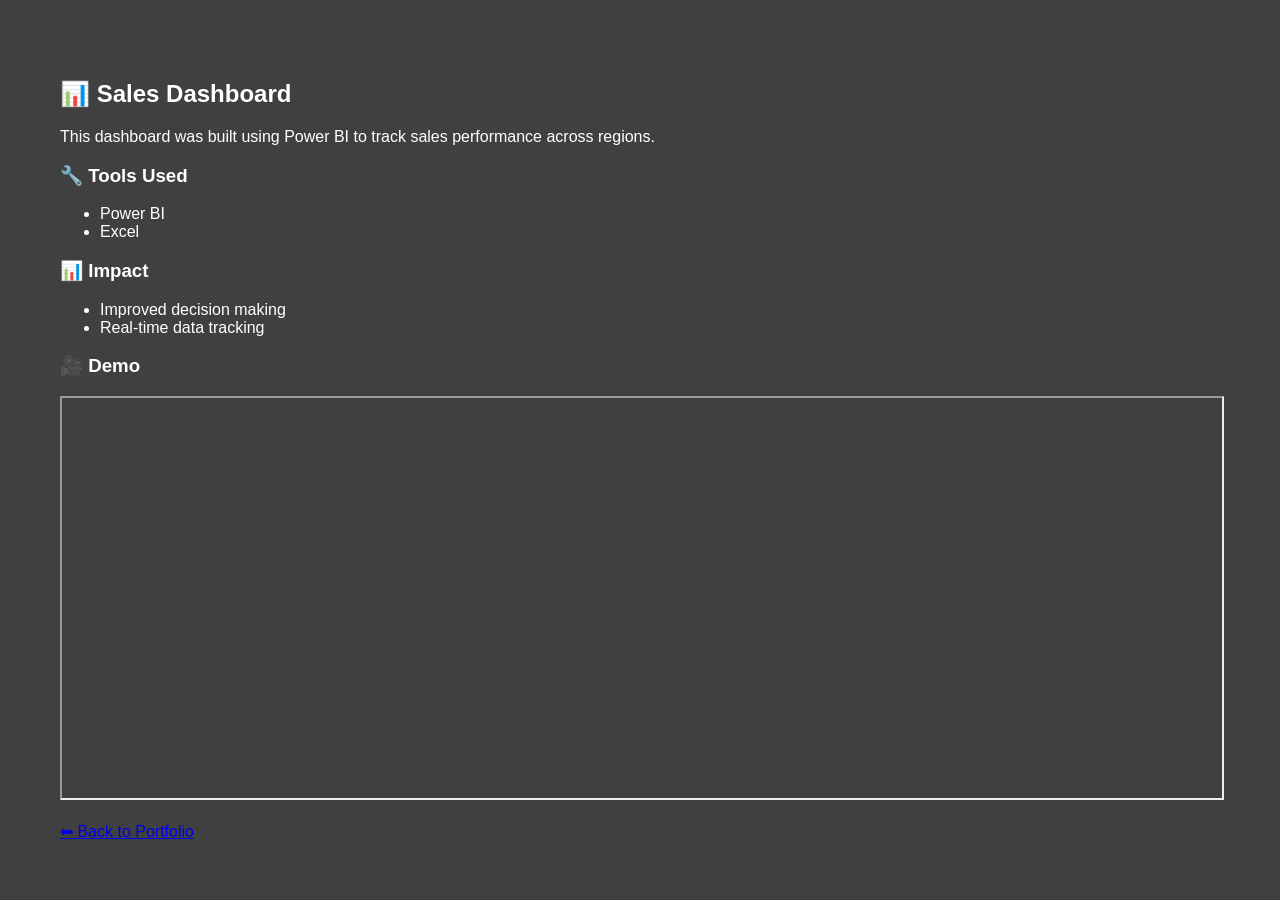
==== project1.html @ 6712d9c5 "Add sales dashboard HTML page Created a sales dashboard page with tools used and demo." ====
<!DOCTYPE html>
<html>
<head>
<title>Sales Dashboard</title>
<link rel="stylesheet" href="style.css">
</head>

<body>

<section class="section">
<h1>📊 Sales Dashboard</h1>

<p>
This dashboard was built using Power BI to track sales performance across regions.
</p>

<h3>🔧 Tools Used</h3>
<ul>
<li>Power BI</li>
<li>Excel</li>
</ul>

<h3>📊 Impact</h3>
<ul>
<li>Improved decision making</li>
<li>Real-time data tracking</li>
</ul>

<h3>🎥 Demo</h3>

<iframe width="100%" height="400"
src="https://www.youtube.com/embed/tgbNymZ7vqY">
</iframe>

<br><br>

<a href="index.html">⬅ Back to Portfolio</a>

</section>

</body>
</html>
---- style.css ----
body {
margin:0;
font-family:sans-serif;
color:white;

background:url('https://images.unsplash.com/photo-1460925895917-afdab827c52f') center/cover;
}

body::before{
content:"";
position:fixed;
width:100%;
height:100%;
background:rgba(0,0,0,0.75);
z-index:-1;
}

nav{
display:flex;
justify-content:space-between;
padding:20px;
}

.menu a{
margin-left:20px;
color:white;
text-decoration:none;
}

.hero{
display:flex;
justify-content:space-between;
align-items:center;
padding:80px;
}

.hero img{
width:220px;
border-radius:50%;
border:3px solid cyan;
}

.section{
padding:60px;
}

.grid{
display:grid;
grid-template-columns:repeat(auto-fit,minmax(200px,1fr));
gap:20px;
}

.card{
background:rgba(255,255,255,0.05);
padding:20px;
}

.skills span{
background:cyan;
color:black;
padding:8px;
margin:5px;
display:inline-block;
}

.charts{
display:flex;
gap:20px;
flex-wrap:wrap;
}

.box{
background:rgba(255,255,255,0.05);
padding:20px;
}

.bar{
background:#222;
margin:10px 0;
}

.bar span{
display:block;
background:cyan;
padding:8px;
}
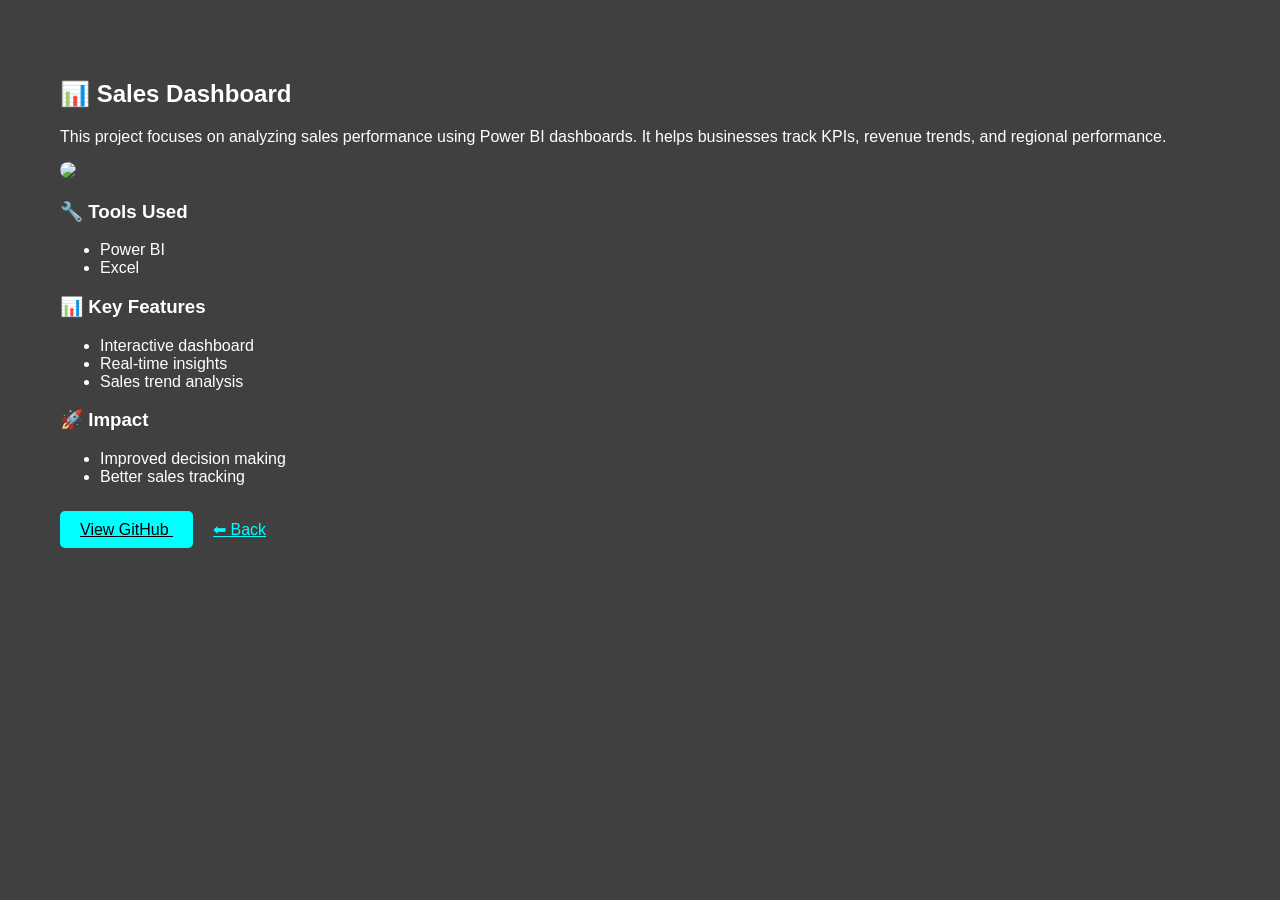
==== commit 092280de: "Revise sales dashboard content and key features Updated the content and structure of the sales dashb" ====
--- a/project1.html
+++ b/project1.html
@@ -8,11 +8,16 @@
 <body>
 
 <section class="section">
+
 <h1>📊 Sales Dashboard</h1>
 
 <p>
-This dashboard was built using Power BI to track sales performance across regions.
+This project focuses on analyzing sales performance using Power BI dashboards.
+It helps businesses track KPIs, revenue trends, and regional performance.
 </p>
+
+<!-- IMAGE -->
+<img src="https://images.unsplash.com/photo-1551288049-bebda4e38f71" width="100%" style="border-radius:10px;">
 
 <h3>🔧 Tools Used</h3>
 <ul>
@@ -20,21 +25,29 @@
 <li>Excel</li>
 </ul>
 
-<h3>📊 Impact</h3>
+<h3>📊 Key Features</h3>
+<ul>
+<li>Interactive dashboard</li>
+<li>Real-time insights</li>
+<li>Sales trend analysis</li>
+</ul>
+
+<h3>🚀 Impact</h3>
 <ul>
 <li>Improved decision making</li>
-<li>Real-time data tracking</li>
+<li>Better sales tracking</li>
 </ul>
 
-<h3>🎥 Demo</h3>
+<!-- BUTTONS -->
+<br>
 
-<iframe width="100%" height="400"
-src="https://www.youtube.com/embed/tgbNymZ7vqY">
-</iframe>
+<a href="#" style="background:cyan;padding:10px 20px;color:black;border-radius:5px;">
+View GitHub
+</a>
 
-<br><br>
-
-<a href="index.html">⬅ Back to Portfolio</a>
+<a href="index.html" style="margin-left:20px;color:cyan;">
+⬅ Back
+</a>
 
 </section>
 
--- a/style.css
+++ b/style.css
@@ -84,3 +84,8 @@
 background:cyan;
 padding:8px;
 }
+
+.card {
+  text-decoration: none;
+  color: white;
+}
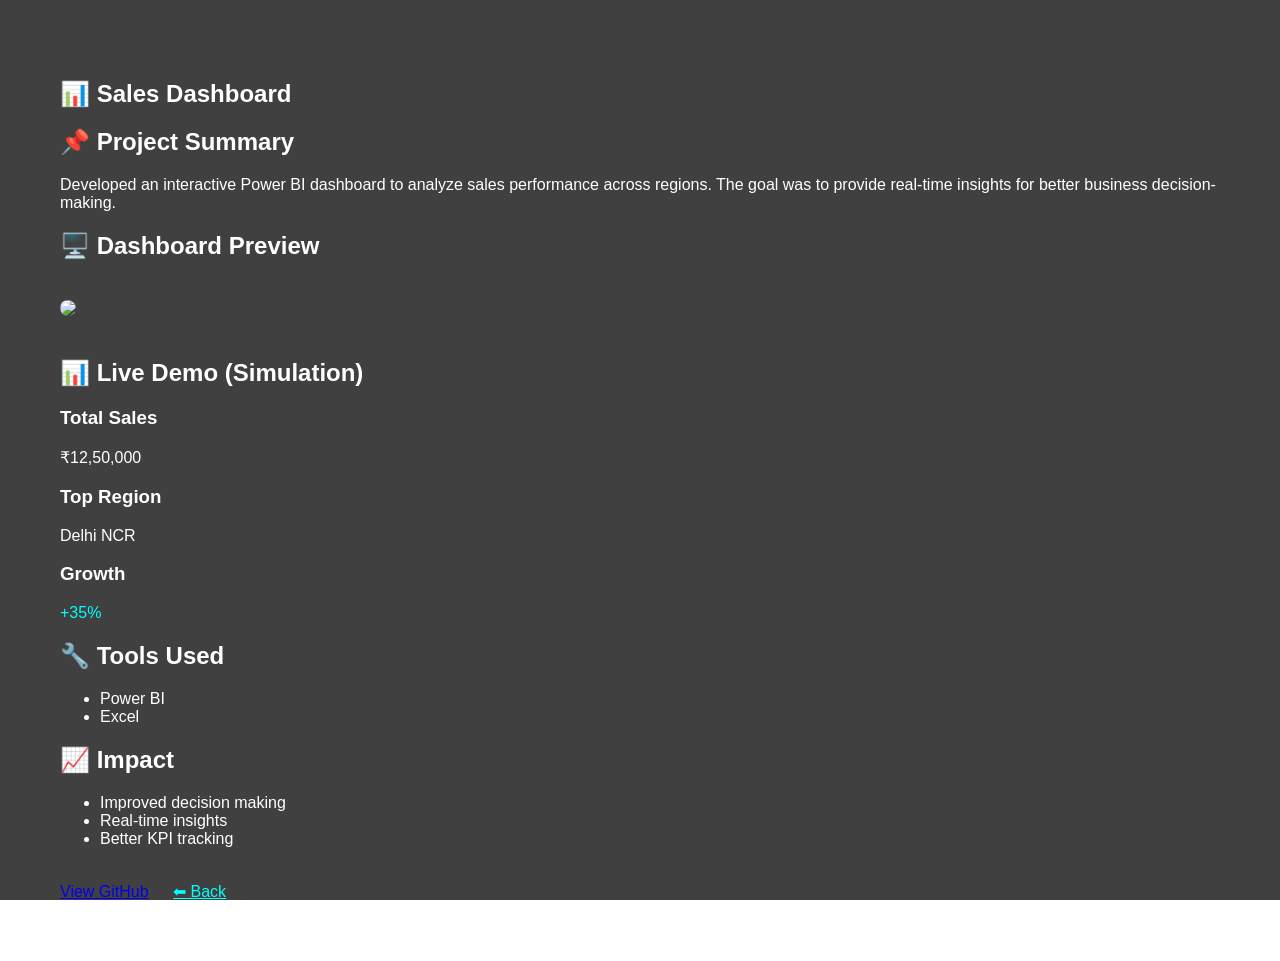
==== commit deb0c3d9: "Revise project summary and enhance dashboard details Updated project summary, added demo section, an" ====
--- a/project1.html
+++ b/project1.html
@@ -11,39 +11,50 @@
 
 <h1>📊 Sales Dashboard</h1>
 
+<!-- SUMMARY -->
+<h2>📌 Project Summary</h2>
 <p>
-This project focuses on analyzing sales performance using Power BI dashboards.
-It helps businesses track KPIs, revenue trends, and regional performance.
+Developed an interactive Power BI dashboard to analyze sales performance across regions.
+The goal was to provide real-time insights for better business decision-making.
 </p>
 
-<!-- IMAGE -->
+<!-- DEMO IMAGE -->
+<h2>🖥️ Dashboard Preview</h2>
+
 <img src="https://images.unsplash.com/photo-1551288049-bebda4e38f71" width="100%" style="border-radius:10px;">
 
-<h3>🔧 Tools Used</h3>
+<!-- DEMO UI -->
+<h2>📊 Live Demo (Simulation)</h2>
+
+<div class="demo-box">
+  <h3>Total Sales</h3>
+  <p>₹12,50,000</p>
+
+  <h3>Top Region</h3>
+  <p>Delhi NCR</p>
+
+  <h3>Growth</h3>
+  <p style="color:cyan;">+35%</p>
+</div>
+
+<!-- DETAILS -->
+<h2>🔧 Tools Used</h2>
 <ul>
 <li>Power BI</li>
 <li>Excel</li>
 </ul>
 
-<h3>📊 Key Features</h3>
-<ul>
-<li>Interactive dashboard</li>
-<li>Real-time insights</li>
-<li>Sales trend analysis</li>
-</ul>
-
-<h3>🚀 Impact</h3>
+<h2>📈 Impact</h2>
 <ul>
 <li>Improved decision making</li>
-<li>Better sales tracking</li>
+<li>Real-time insights</li>
+<li>Better KPI tracking</li>
 </ul>
 
 <!-- BUTTONS -->
 <br>
 
-<a href="#" style="background:cyan;padding:10px 20px;color:black;border-radius:5px;">
-View GitHub
-</a>
+<a href="#" class="btn">View GitHub</a>
 
 <a href="index.html" style="margin-left:20px;color:cyan;">
 ⬅ Back
--- a/style.css
+++ b/style.css
@@ -89,3 +89,14 @@
   text-decoration: none;
   color: white;
 }
+.section img {
+  margin: 20px 0;
+}
+
+button, a {
+  transition: 0.3s;
+}
+
+a:hover {
+  opacity: 0.8;
+}
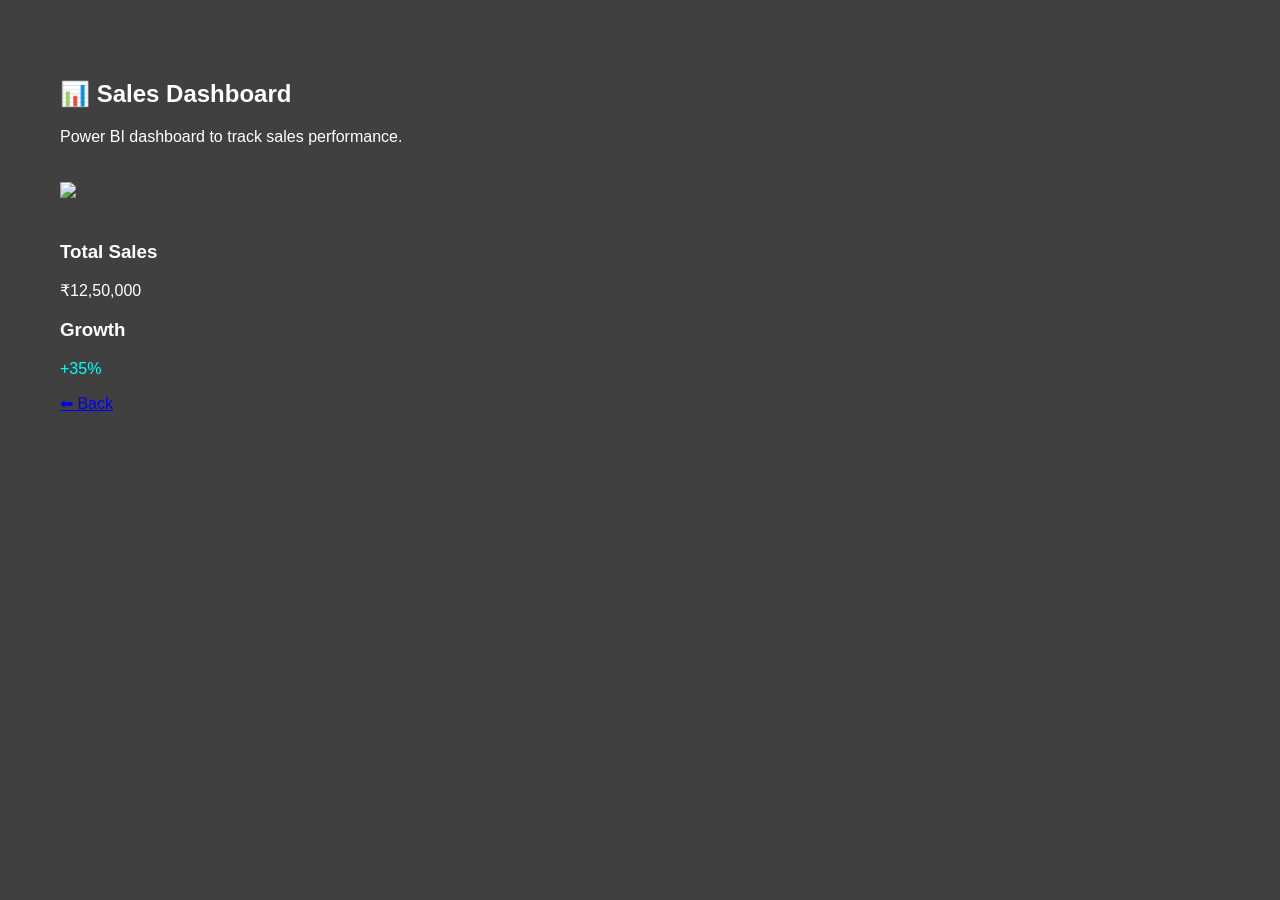
==== commit 2511c9be: "Revise project summary and add demo link Updated project summary and demo sections in project1.html." ====
--- a/project1.html
+++ b/project1.html
@@ -11,54 +11,19 @@
 
 <h1>📊 Sales Dashboard</h1>
 
-<!-- SUMMARY -->
-<h2>📌 Project Summary</h2>
-<p>
-Developed an interactive Power BI dashboard to analyze sales performance across regions.
-The goal was to provide real-time insights for better business decision-making.
-</p>
+<p>Power BI dashboard to track sales performance.</p>
 
-<!-- DEMO IMAGE -->
-<h2>🖥️ Dashboard Preview</h2>
-
-<img src="https://images.unsplash.com/photo-1551288049-bebda4e38f71" width="100%" style="border-radius:10px;">
-
-<!-- DEMO UI -->
-<h2>📊 Live Demo (Simulation)</h2>
+<img src="https://images.unsplash.com/photo-1551288049-bebda4e38f71" width="100%">
 
 <div class="demo-box">
-  <h3>Total Sales</h3>
-  <p>₹12,50,000</p>
+<h3>Total Sales</h3>
+<p>₹12,50,000</p>
 
-  <h3>Top Region</h3>
-  <p>Delhi NCR</p>
-
-  <h3>Growth</h3>
-  <p style="color:cyan;">+35%</p>
+<h3>Growth</h3>
+<p style="color:cyan;">+35%</p>
 </div>
 
-<!-- DETAILS -->
-<h2>🔧 Tools Used</h2>
-<ul>
-<li>Power BI</li>
-<li>Excel</li>
-</ul>
-
-<h2>📈 Impact</h2>
-<ul>
-<li>Improved decision making</li>
-<li>Real-time insights</li>
-<li>Better KPI tracking</li>
-</ul>
-
-<!-- BUTTONS -->
-<br>
-
-<a href="#" class="btn">View GitHub</a>
-
-<a href="index.html" style="margin-left:20px;color:cyan;">
-⬅ Back
-</a>
+<a href="index.html">⬅ Back</a>
 
 </section>
 
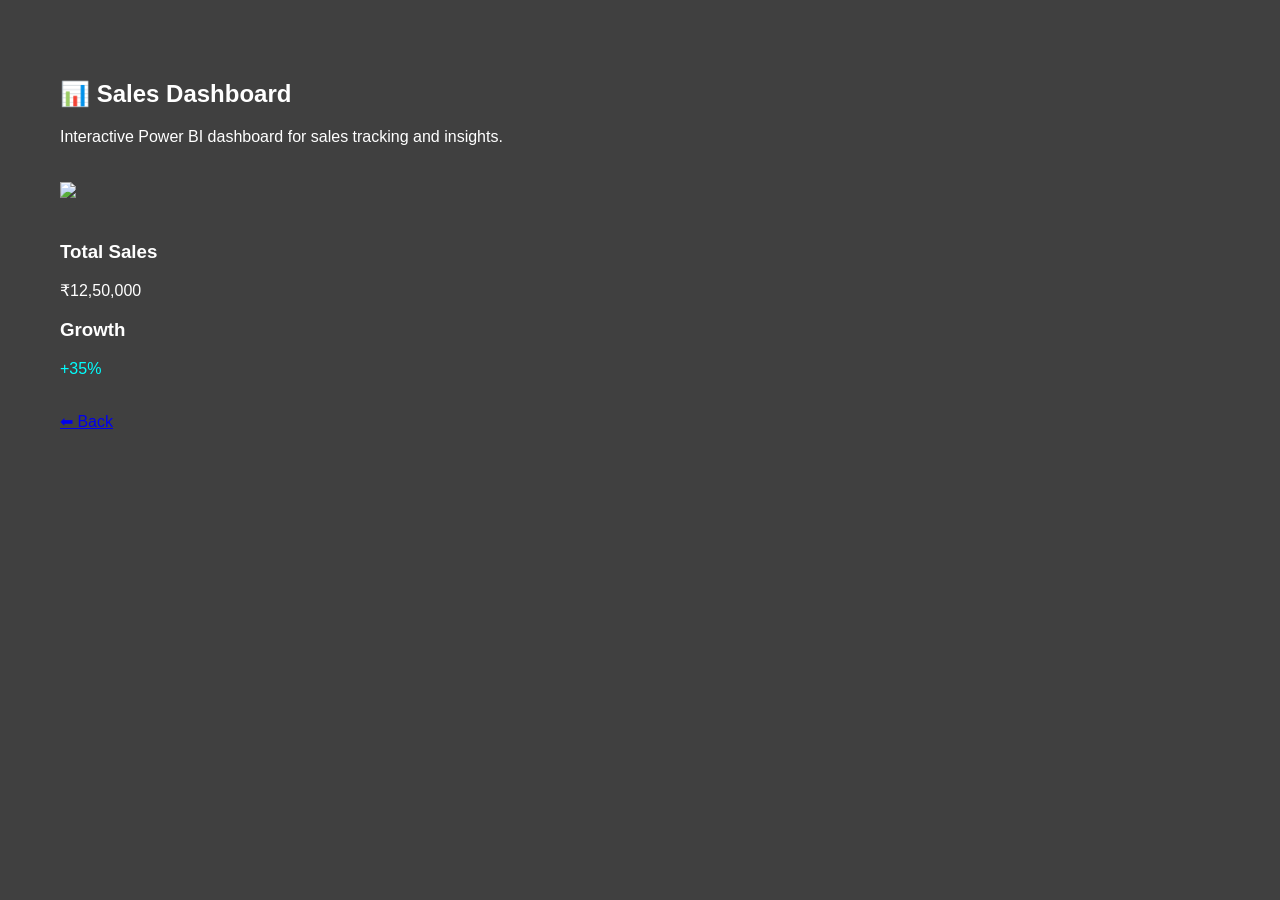
==== commit 5eb95cde: "Update project1.html" ====
--- a/project1.html
+++ b/project1.html
@@ -11,7 +11,7 @@
 
 <h1>📊 Sales Dashboard</h1>
 
-<p>Power BI dashboard to track sales performance.</p>
+<p>Interactive Power BI dashboard for sales tracking and insights.</p>
 
 <img src="https://images.unsplash.com/photo-1551288049-bebda4e38f71" width="100%">
 
@@ -23,6 +23,8 @@
 <p style="color:cyan;">+35%</p>
 </div>
 
+<br>
+
 <a href="index.html">⬅ Back</a>
 
 </section>
